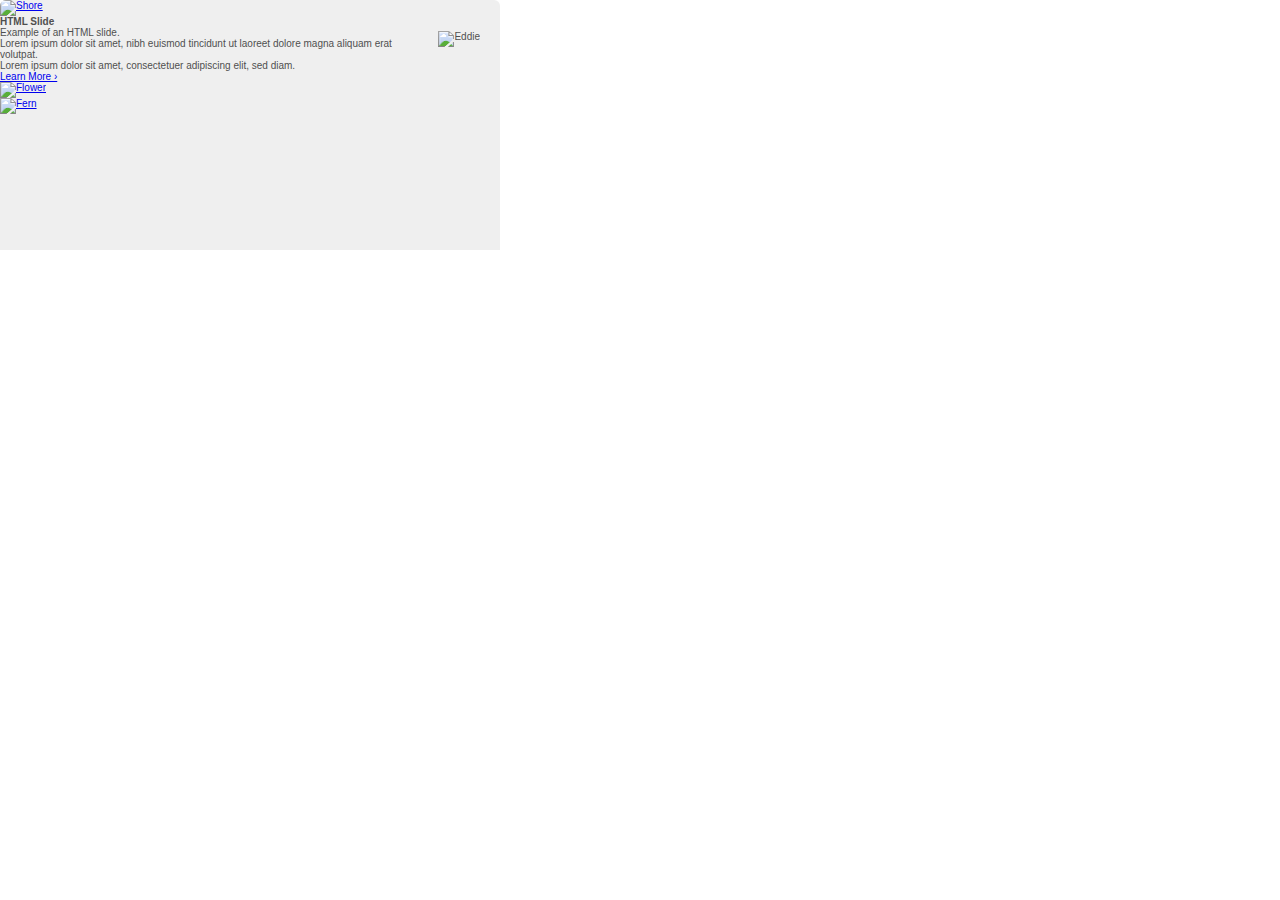
==== slider.html @ a338a1b0 "JQuery Addition" ====
<!DOCTYPE html PUBLIC "-//W3C//DTD XHTML 1.0 Strict//EN" "http://www.w3.org/TR/xhtml1/DTD/xhtml1-strict.dtd">
<html xmlns="http://www.w3.org/1999/xhtml" lang="en" xml:lang="en">

<head profile="http://gmpg.org/xfn/11">
	
	<link rel="stylesheet" href="assets/css//jshowoff.css" type="text/css" media="screen, projection" />

	<script type="text/javascript" src="http://ajax.googleapis.com/ajax/libs/jquery/1.4/jquery.min.js"></script> 
	<script type="text/javascript" src="assets/js/jquery.jshowoff.min.js"></script>

</head>


<body id="home">
<!-- <div id="wrap">
	<div id="demo"> -->

		<div id="features">
			<div>
				<a href="http://google.com"><img src="http://farm5.static.flickr.com/4017/4303103738_a4745a3e6d_o.jpg" alt="Shore" /></a>
			</div>
			<div>
				<img src="http://farm5.static.flickr.com/4062/4302354579_2a16dcb3cd_o.jpg" alt="Eddie" class="eddie" />
				<h2>HTML Slide</h2>
				<p>Example of an HTML slide.</p>
				<p>Lorem ipsum dolor sit amet, nibh euismod tincidunt ut laoreet dolore magna aliquam erat volutpat.</p>
				<p>Lorem ipsum dolor sit amet, consectetuer adipiscing elit, sed diam.</p>
				<p><a href="http://reddit.com">Learn More &#8250;</a></p>
			</div>	
			<div>
				<a href="http://imgur.com"><img src="http://farm5.static.flickr.com/4067/4302354517_d72d321f17_o.jpg" alt="Flower" /></a>
			</div>
			<div>
				<a href="http://gmail.com"><img src="http://farm3.static.flickr.com/2739/4303103822_a3b23ff7f5_o.jpg" alt="Fern" /></a>
			</div>
		</div>
	
		<script type="text/javascript">		
		$(document).ready(function(){ $('#features').jshowoff(); });
		</script>

		</div>
	<!-- </div>
</div> -->

</body>
</html>
---- assets/css/jshowoff.css ----
/*

Title:		jShowOff: a jQuery Content Rotator Plugin
Author:		Erik Kallevig
Version:	0.1.2
Website:	http://ekallevig.com/jshowoff
License: 	Dual licensed under the MIT and GPL licenses.

*/


/*-- reset styles --*/

html,body,div,span,
applet,object,iframe,
h1,h2,h3,h4,h5,h6,p,blockquote,pre,
a,abbr,acronym,address,big,cite,code,
del,dfn,em,font,img,ins,kbd,q,s,samp,
small,strike,strong,sub,sup,tt,var,
dd,dl,dt,li,ol,ul,
fieldset,form,label,legend,
table,caption,tbody,tfoot,thead,tr,th,td {
	margin: 0;
	padding: 0;
	border: 0;
	font-weight: normal;
	font-style: normal;
	font-size: 100%;
	font-family: inherit;
	text-align: left;
	}
table {
	border-collapse: collapse;
	border-spacing: 0;
	}
ol,ul {
	list-style: none;
	}
q:before,q:after,
blockquote:before,blockquote:after {
	content: "";
	}
h1,h2,h3,h4,h5,h6,strong,h1 em,h2 em, h3 em,h4 em,h5 em,h6 em,strong em,h1 a,h2 a,h3 a,h4 a,h5 a,h6 a {
	font-weight: bold;
	}



/*-- demo page styles --*/

body {
	font-family: "Lucida Grande", "Lucida Sans Unicode", "Lucida Sans", Helvetica, Arial, Verdana, sans-serif;
	font-size: 62.5%;
	/*padding: 0 0 30px;*/
	color: #4f4f4f;
	}

/*#wrap {
	width: 1050px;
	margin: 15px auto;
	overflow: hidden;
	}*/

/*#demo, #about {
	width: 500px;
	float: left;
	}*/

/*#demo {
	margin: 30px 0 0;
	}

#about {
	padding: 0 50px 0 0;
	_padding: 0 48px 0 0;
	}*/

/*a {
	color: #2D6CBE;
	}

a:hover {
	color: #144789;
	}

h1, h2, h3, h4, h5, h6 {
	letter-spacing: -.5px;
	}

h1 {
	font-size: 2.6em;
	margin: 1.2em 0 0;
	}

h2 {
	font-size: 2em;
	margin: 1.6em 0 .4em;
	}

p, li {
	font-size: 1.3em;
	line-height: 1.5em;
	margin: .4em 0 1.2em;
	}

ul, ol {
	margin: .6em 0 1.2em;
	}

ul li {
	list-style: disc;
	margin: 0 0 .8em 1.4em;
	}

ol li {
	list-style: decimal;
	margin: 0 0 .4em 1.8em;
	}

code, samp, kbd {
	font-family: monospace, sans-serif;
	text-align: left;
	color: #2D6CBE;
	}
pre code {
	line-height: 1.6em;
	font-size: 13px;
	}
pre {
	background: #efefef;
	padding: 0.5em 5px 0.5em 10px;
	border: 1px solid #aaa;
	margin: 1.7em 0 1.7em 0;
	overflow: auto;
	width: 484px;
	}*/
/* target IE7 and IE6 */
/**:first-child+html pre {
	overflow-y: hidden;
	overflow: visible;
	overflow-x: auto; 
	}
* html pre {
	overflow: visible;
	overflow-x: auto;
	width: 480px;
	}


span.note, span.note a {
	color: #aaa;
	}

span.note a:hover {
	color: #4f4f4f;
	}
*/
/*#options {
	border: 1px solid #aaa;
	width: 100%;
	margin: 0 0 10px 1px;
	}*/

/*#options td, #options th {
	padding: 5px 7px;
	font-size: 1.1em;
	border: 1px solid #aaa;
	}

#options th {
	font-weight: bold;
	background: #efefef;
	}

#action {
	background: #E5EDF7;
	-moz-border-radius: 6px;
	-webkit-border-radius: 6px;
	_height: 1%;
	overflow: auto;
	padding: 40px 0 25px;
	margin: 40px 0 40px;
	}

#action p {
	text-align: center;
	padding: 0 70px;
	}

#action p.note, #action p.note a {
	color: #7592b5;
	}

#action p.note a:hover {
	color: #2D6CBE;
	}

#download {
	padding: 0 0 10px;
	margin: 0 0 1.6em;
	line-height: 40px;
	}

#download a, a.submit {
	font-size: 1.6em;
	font-weight: bold;
	letter-spacing: -1px;
	padding: 10px 17px;
	color: #fff;
	text-decoration: none;
	background: #2D6CBE url(http://imgur.com/uwhV4.png) repeat-x 0 -25px;
	_background-image: none;
	text-shadow: -1px -1px #153f75;
	border: 2px solid #1e5398;
	-moz-border-radius: 30px;
	-webkit-border-radius: 30px;
	-moz-box-shadow:0 1px 2px rgba(0, 0, 0, 0.5);
	-webkit-box-shadow:0 1px 2px rgba(0, 0, 0, 0.5);
	}*/

/*a.submit {
	background-position: 0 -36px;
	font-size: 1.1em;
	letter-spacing: 0;
	padding: 5px 12px;
	}*/
	
/*#download a:hover, a.submit:hover {
	background-color: #1e5398;
	border-color: #153f75;
	color: #fff;
	}

#donate {
	background: #f2f7fc;
	margin: 25px 30px 0;
	padding: 15px 40px;
	-moz-border-radius: 6px;
	-webkit-border-radius: 6px;
	border-radius;
	}
	
#donate p {
	padding: 0;
	margin: 0;
	}

#donate form {
	text-align: center;
	margin: 10px 0 0;
	}*/


/*#emailform {
	background: #efefef;
	-moz-border-radius: 6px;
	-webkit-border-radius: 6px;
	border-radius: 6px;
	_height: 1%;
	overflow: auto;
	margin: 40px 0 0;
	padding: 0 30px 15px;
	}
#emailform label {
	display: block;
	font-weight: bold;
	}
#emailform .email_updates label {
	display: inline;
	}
.email_name, .email_address {
	width: 205px;
	float: left;
	padding: 0 30px 0 0;
	}
.email_address {
	padding-right: 0;
	}
.email_name input, .email_address input {
	border: 1px solid #aaa;
	float: left;
	font-size: 1.3em;
	padding: 5px 5px;
	width: 193px;
	}
.email_message textarea {
	border: 1px solid #aaa;
	font-family: "Lucida Grande", "Lucida Sans Unicode", "Lucida Sans", Helvetica, Arial, Verdana, sans-serif;
	font-size: 1.3em;
	padding: 5px 5px;
	width: 428px;
	}

.email_submit {
	margin: 25px 0;
	}*/
/*
#status.error {
	background: #ce4141;
	_height: 1%;
	overflow: auto;
	padding: 5px 15px 0;
	}
#status.error p, #status.error li {
	color: #fff;
	margin-bottom: .4em;
	}*/





/*-- jShowOff module styles --*/


#features, #slidingFeatures, #labelFeatures, #basicFeatures, #thumbFeatures {
	background: #efefef;
	position: relative;
	overflow: hidden;
	width: 500px;
	height: 250px;
	-webkit-border-top-left-radius: 6px;
	-webkit-border-top-right-radius: 6px;
	-moz-border-radius-topleft: 6px;
	-moz-border-radius-topright: 6px;
	}
.jshowoff {
	width: 500px;
	margin: 10px 0;
	}
.jshowoff div {	
	width: 500px;
	height: 250px;
	}
.jshowoff div, .jshowoff img, .jshowoff {
	-webkit-border-top-left-radius: 6px;
	-webkit-border-top-right-radius: 6px;
	}
#basicFeatures, .jshowoff.basicFeatures, .jshowoff.basicFeatures img, .jshowoff.basicFeatures div {
	-webkit-border-radius: 0;
	-moz-border-radius: 0;
	}
.jshowoff div p, .jshowoff div h2 {
	_background-color: #efefef;
	}
.jshowoff h2, .jshowoff p {
	font-size: 18px;
	padding: 15px 20px 0px;
	margin: 0;
	}
.jshowoff p {
	font-size: 13px;
	line-height: 15px;
	}
.eddie {
	float: right;
	padding: 15px 20px 15px 20px;
	}
.jshowoff p.jshowoff-slidelinks {
	position: absolute;
	bottom: 5px;
	right: 5px;
	margin: 0;
	padding: 0;
	}
.jshowoff-slidelinks a, .jshowoff-controls a {
	display: block;
	background-color: #000;
	color: #fff;
	padding: 5px 7px 5px;
	margin: 5px 0 0 5px;
	float: left;
	text-decoration: none;
	-moz-border-radius: 4px;
	-webkit-border-radius: 4px;
	outline: none;
	font-size: 11px;
	line-height: 14px;
	}
.jshowoff-slidelinks a:hover, .jshowoff-controls a:hover {
	color: #fff;
	}
.jshowoff-slidelinks a.jshowoff-active, .jshowoff-slidelinks a.jshowoff-active:hover {
	background-color: #fff;
	color: #000;
	}
p.jshowoff-controls {
	background: #aaa;
	overflow: auto;
	height: 1%;
	padding: 0 0 5px 5px;
	margin: 0;
	-moz-border-radius-bottomleft: 6px;
	-moz-border-radius-bottomright: 6px;
	-webkit-border-bottom-left-radius: 6px;
	-webkit-border-bottom-right-radius: 6px;
	}
.jshowoff-controls a {
	margin: 5px 5px 0 0;
	font-size: 12px;
	line-height: 15px;
	padding: 4px 8px 5px;
	}

.jshowoff-pausetext {
	color: #fff;
	}


/*-- Re-styled Thumbnail Demo --*/

/*.thumbFeatures p.jshowoff-slidelinks {
	background: #000;
	bottom: 0;
	padding: 5px 0 5px 5px;
	right: 113px;
	height: 32px;
	}
.thumbFeatures .jshowoff-slidelinks a {
	display: block;
	width: 60px;
	height: 30px;
	background-color: none;
	background-repeat: no-repeat;
	margin: 0 5px 0 0;
	padding: 0;
	border: 1px solid #4f4f4f;
	text-indent: -10000em;
	-moz-border-radius: 0;
	-webkit-border-radius: 0;
	}
.thumbFeatures .jshowoff-slidelinks a.jshowoff-active {
	border: 1px solid #fff;
	}
.thumbFeatures .jshowoff-slidelink-0 {
	background-image: url(http://farm5.static.flickr.com/4065/4439060414_c11002d183_o_d.jpg);
	}
.thumbFeatures .jshowoff-slidelink-1 {
	background-image: url(http://farm5.static.flickr.com/4049/4438283469_5ddf465356_o_d.jpg);
	}
.thumbFeatures .jshowoff-slidelink-2 {
	background-image: url(http://farm5.static.flickr.com/4033/4439060472_02efbb3955_o_d.jpg);
	}
.thumbFeatures .jshowoff-slidelink-3 {
	background-image: url(http://farm5.static.flickr.com/4041/4438283519_4f08cb4a57_o_d.jpg);
	}
.thumbFeatures p.jshowoff-controls {
	background: none;
	height: 38px;
	overflow: visible;
	padding: 0;
	position: absolute;
	top: 100px;
	width: 100%;
	z-index: 150;
	}
.thumbFeatures .jshowoff-controls a {
	display: block;
	width: 22px;
	height: 38px;
	background: none;
	background-repeat: no-repeat;
	margin: 0;
	padding: 0;
	text-indent: -10000em;
	position: absolute;
	}

.thumbFeatures .jshowoff-controls a.jshowoff-prev {
	left: 15px;
	background-image: url(http://farm5.static.flickr.com/4035/4438728886_fd55756fc5_o_d.gif);
	}
.thumbFeatures .jshowoff-controls a.jshowoff-next {
	right: 15px;
	background-image: url(http://farm3.static.flickr.com/2743/4438728872_07e935da40_o_d.gif);
	}
.thumbFeatures .jshowoff-controls a.jshowoff-play {
	display: none;
	}
.jshowoff.thumbFeatures {
	height: 250px;
	}
.jshowoff.thumbFeatures div, .jshowoff.thumbFeatures img, .jshowoff.thumbFeatures {
	-webkit-border-radius: 6px;
	}*/
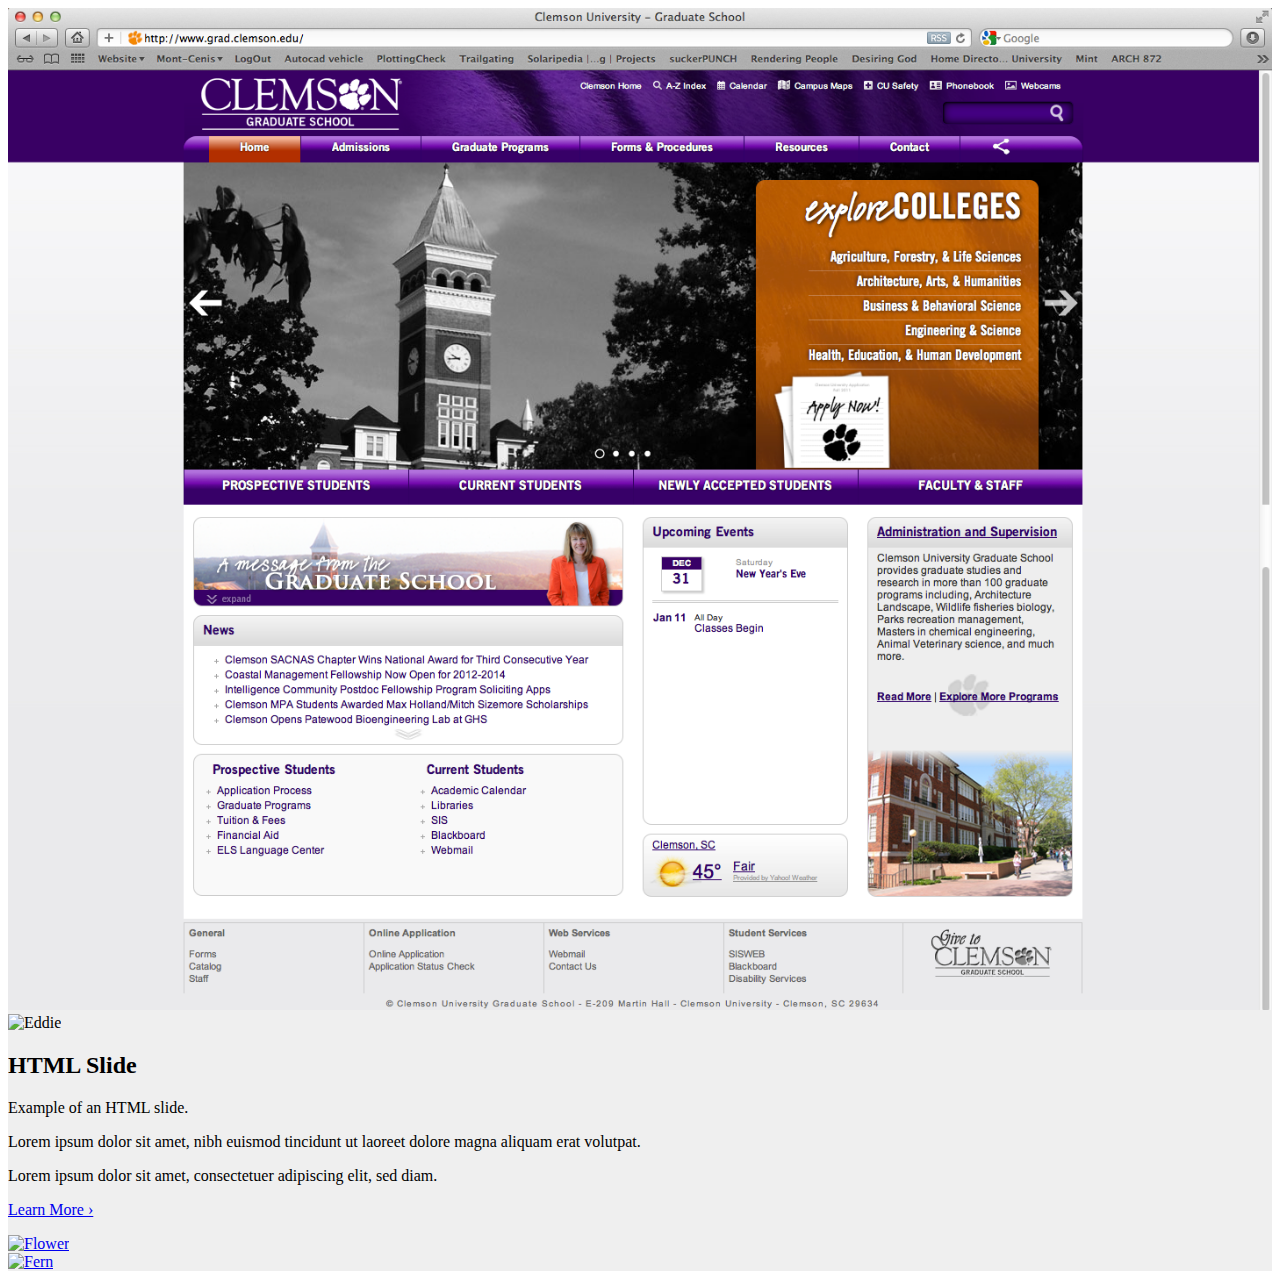
==== commit 7f08e4fb: "Update ShowOffCSS/JS & Create ITEM.php" ====
--- a/slider.html
+++ b/slider.html
@@ -3,7 +3,7 @@
 
 <head profile="http://gmpg.org/xfn/11">
 	
-	<link rel="stylesheet" href="assets/css//jshowoff.css" type="text/css" media="screen, projection" />
+	<link rel="stylesheet" href="assets/css/jshowoff.css" type="text/css" media="screen, projection" />
 
 	<script type="text/javascript" src="http://ajax.googleapis.com/ajax/libs/jquery/1.4/jquery.min.js"></script> 
 	<script type="text/javascript" src="assets/js/jquery.jshowoff.min.js"></script>
@@ -11,13 +11,12 @@
 </head>
 
 
-<body id="home">
-<!-- <div id="wrap">
-	<div id="demo"> -->
-
-		<div id="features">
+<body>
+	<div id="features">
 			<div>
-				<a href="http://google.com"><img src="http://farm5.static.flickr.com/4017/4303103738_a4745a3e6d_o.jpg" alt="Shore" /></a>
+				<a href="http://google.com">
+				<img src="assets/images/samples/clemson/home.png" alt="Shore" />
+				</a>
 			</div>
 			<div>
 				<img src="http://farm5.static.flickr.com/4062/4302354579_2a16dcb3cd_o.jpg" alt="Eddie" class="eddie" />
@@ -40,8 +39,6 @@
 		</script>
 
 		</div>
-	<!-- </div>
-</div> -->
 
 </body>
 </html>--- a/assets/css/jshowoff.css
+++ b/assets/css/jshowoff.css
@@ -1,361 +1,19 @@
-/*
-
-Title:		jShowOff: a jQuery Content Rotator Plugin
-Author:		Erik Kallevig
-Version:	0.1.2
-Website:	http://ekallevig.com/jshowoff
-License: 	Dual licensed under the MIT and GPL licenses.
-
-*/
-
-
-/*-- reset styles --*/
-
-html,body,div,span,
-applet,object,iframe,
-h1,h2,h3,h4,h5,h6,p,blockquote,pre,
-a,abbr,acronym,address,big,cite,code,
-del,dfn,em,font,img,ins,kbd,q,s,samp,
-small,strike,strong,sub,sup,tt,var,
-dd,dl,dt,li,ol,ul,
-fieldset,form,label,legend,
-table,caption,tbody,tfoot,thead,tr,th,td {
-	margin: 0;
-	padding: 0;
-	border: 0;
-	font-weight: normal;
-	font-style: normal;
-	font-size: 100%;
-	font-family: inherit;
-	text-align: left;
-	}
-table {
-	border-collapse: collapse;
-	border-spacing: 0;
-	}
-ol,ul {
-	list-style: none;
-	}
-q:before,q:after,
-blockquote:before,blockquote:after {
-	content: "";
-	}
-h1,h2,h3,h4,h5,h6,strong,h1 em,h2 em, h3 em,h4 em,h5 em,h6 em,strong em,h1 a,h2 a,h3 a,h4 a,h5 a,h6 a {
-	font-weight: bold;
+#features {
+	background: #efefef;
+	z-index: -1;
+	position: relative;
+	overflow: hidden;
+	/**/
+	width: 100%;
+	height: auto;
 	}
 
 
-
-/*-- demo page styles --*/
-
-body {
-	font-family: "Lucida Grande", "Lucida Sans Unicode", "Lucida Sans", Helvetica, Arial, Verdana, sans-serif;
-	font-size: 62.5%;
-	/*padding: 0 0 30px;*/
-	color: #4f4f4f;
-	}
-
-/*#wrap {
-	width: 1050px;
-	margin: 15px auto;
-	overflow: hidden;
-	}*/
-
-/*#demo, #about {
-	width: 500px;
-	float: left;
-	}*/
-
-/*#demo {
-	margin: 30px 0 0;
-	}
-
-#about {
-	padding: 0 50px 0 0;
-	_padding: 0 48px 0 0;
-	}*/
-
-/*a {
-	color: #2D6CBE;
-	}
-
-a:hover {
-	color: #144789;
-	}
-
-h1, h2, h3, h4, h5, h6 {
-	letter-spacing: -.5px;
-	}
-
-h1 {
-	font-size: 2.6em;
-	margin: 1.2em 0 0;
-	}
-
-h2 {
-	font-size: 2em;
-	margin: 1.6em 0 .4em;
-	}
-
-p, li {
-	font-size: 1.3em;
-	line-height: 1.5em;
-	margin: .4em 0 1.2em;
-	}
-
-ul, ol {
-	margin: .6em 0 1.2em;
-	}
-
-ul li {
-	list-style: disc;
-	margin: 0 0 .8em 1.4em;
-	}
-
-ol li {
-	list-style: decimal;
-	margin: 0 0 .4em 1.8em;
-	}
-
-code, samp, kbd {
-	font-family: monospace, sans-serif;
-	text-align: left;
-	color: #2D6CBE;
-	}
-pre code {
-	line-height: 1.6em;
-	font-size: 13px;
-	}
-pre {
-	background: #efefef;
-	padding: 0.5em 5px 0.5em 10px;
-	border: 1px solid #aaa;
-	margin: 1.7em 0 1.7em 0;
-	overflow: auto;
-	width: 484px;
-	}*/
-/* target IE7 and IE6 */
-/**:first-child+html pre {
-	overflow-y: hidden;
-	overflow: visible;
-	overflow-x: auto; 
-	}
-* html pre {
-	overflow: visible;
-	overflow-x: auto;
-	width: 480px;
-	}
-
-
-span.note, span.note a {
-	color: #aaa;
-	}
-
-span.note a:hover {
-	color: #4f4f4f;
-	}
-*/
-/*#options {
-	border: 1px solid #aaa;
+#features img{
 	width: 100%;
-	margin: 0 0 10px 1px;
-	}*/
-
-/*#options td, #options th {
-	padding: 5px 7px;
-	font-size: 1.1em;
-	border: 1px solid #aaa;
-	}
-
-#options th {
-	font-weight: bold;
-	background: #efefef;
-	}
-
-#action {
-	background: #E5EDF7;
-	-moz-border-radius: 6px;
-	-webkit-border-radius: 6px;
-	_height: 1%;
-	overflow: auto;
-	padding: 40px 0 25px;
-	margin: 40px 0 40px;
-	}
-
-#action p {
-	text-align: center;
-	padding: 0 70px;
-	}
-
-#action p.note, #action p.note a {
-	color: #7592b5;
-	}
-
-#action p.note a:hover {
-	color: #2D6CBE;
-	}
-
-#download {
-	padding: 0 0 10px;
-	margin: 0 0 1.6em;
-	line-height: 40px;
-	}
-
-#download a, a.submit {
-	font-size: 1.6em;
-	font-weight: bold;
-	letter-spacing: -1px;
-	padding: 10px 17px;
-	color: #fff;
-	text-decoration: none;
-	background: #2D6CBE url(http://imgur.com/uwhV4.png) repeat-x 0 -25px;
-	_background-image: none;
-	text-shadow: -1px -1px #153f75;
-	border: 2px solid #1e5398;
-	-moz-border-radius: 30px;
-	-webkit-border-radius: 30px;
-	-moz-box-shadow:0 1px 2px rgba(0, 0, 0, 0.5);
-	-webkit-box-shadow:0 1px 2px rgba(0, 0, 0, 0.5);
-	}*/
-
-/*a.submit {
-	background-position: 0 -36px;
-	font-size: 1.1em;
-	letter-spacing: 0;
-	padding: 5px 12px;
-	}*/
+}
 	
-/*#download a:hover, a.submit:hover {
-	background-color: #1e5398;
-	border-color: #153f75;
-	color: #fff;
-	}
-
-#donate {
-	background: #f2f7fc;
-	margin: 25px 30px 0;
-	padding: 15px 40px;
-	-moz-border-radius: 6px;
-	-webkit-border-radius: 6px;
-	border-radius;
-	}
-	
-#donate p {
-	padding: 0;
-	margin: 0;
-	}
-
-#donate form {
-	text-align: center;
-	margin: 10px 0 0;
-	}*/
-
-
-/*#emailform {
-	background: #efefef;
-	-moz-border-radius: 6px;
-	-webkit-border-radius: 6px;
-	border-radius: 6px;
-	_height: 1%;
-	overflow: auto;
-	margin: 40px 0 0;
-	padding: 0 30px 15px;
-	}
-#emailform label {
-	display: block;
-	font-weight: bold;
-	}
-#emailform .email_updates label {
-	display: inline;
-	}
-.email_name, .email_address {
-	width: 205px;
-	float: left;
-	padding: 0 30px 0 0;
-	}
-.email_address {
-	padding-right: 0;
-	}
-.email_name input, .email_address input {
-	border: 1px solid #aaa;
-	float: left;
-	font-size: 1.3em;
-	padding: 5px 5px;
-	width: 193px;
-	}
-.email_message textarea {
-	border: 1px solid #aaa;
-	font-family: "Lucida Grande", "Lucida Sans Unicode", "Lucida Sans", Helvetica, Arial, Verdana, sans-serif;
-	font-size: 1.3em;
-	padding: 5px 5px;
-	width: 428px;
-	}
-
-.email_submit {
-	margin: 25px 0;
-	}*/
-/*
-#status.error {
-	background: #ce4141;
-	_height: 1%;
-	overflow: auto;
-	padding: 5px 15px 0;
-	}
-#status.error p, #status.error li {
-	color: #fff;
-	margin-bottom: .4em;
-	}*/
-
-
-
-
-
-/*-- jShowOff module styles --*/
-
-
-#features, #slidingFeatures, #labelFeatures, #basicFeatures, #thumbFeatures {
-	background: #efefef;
-	position: relative;
-	overflow: hidden;
-	width: 500px;
-	height: 250px;
-	-webkit-border-top-left-radius: 6px;
-	-webkit-border-top-right-radius: 6px;
-	-moz-border-radius-topleft: 6px;
-	-moz-border-radius-topright: 6px;
-	}
-.jshowoff {
-	width: 500px;
-	margin: 10px 0;
-	}
-.jshowoff div {	
-	width: 500px;
-	height: 250px;
-	}
-.jshowoff div, .jshowoff img, .jshowoff {
-	-webkit-border-top-left-radius: 6px;
-	-webkit-border-top-right-radius: 6px;
-	}
-#basicFeatures, .jshowoff.basicFeatures, .jshowoff.basicFeatures img, .jshowoff.basicFeatures div {
-	-webkit-border-radius: 0;
-	-moz-border-radius: 0;
-	}
-.jshowoff div p, .jshowoff div h2 {
-	_background-color: #efefef;
-	}
-.jshowoff h2, .jshowoff p {
-	font-size: 18px;
-	padding: 15px 20px 0px;
-	margin: 0;
-	}
-.jshowoff p {
-	font-size: 13px;
-	line-height: 15px;
-	}
-.eddie {
-	float: right;
-	padding: 15px 20px 15px 20px;
-	}
+/*Keeps Slide Number Buttons on Right*/
 .jshowoff p.jshowoff-slidelinks {
 	position: absolute;
 	bottom: 5px;
@@ -363,10 +21,18 @@
 	margin: 0;
 	padding: 0;
 	}
+
+/*Styles Change Buttons*/
 .jshowoff-slidelinks a, .jshowoff-controls a {
 	display: block;
-	background-color: #000;
-	color: #fff;
+	color: #333;
+	background:#f9f9f9;
+	-webkit-border-radius:6px;
+	-moz-border-radius:6px;
+	border-radius:6px;
+	-webkit-box-shadow:0 1px 3px rgba(0,0,0,0.2);
+	-moz-box-shadow:0 1px 3px rgba(0,0,0,0.2);
+	box-shadow:0 1px 3px rgba(0,0,0,0.2);
 	padding: 5px 7px 5px;
 	margin: 5px 0 0 5px;
 	float: left;
@@ -377,24 +43,31 @@
 	font-size: 11px;
 	line-height: 14px;
 	}
+	
 .jshowoff-slidelinks a:hover, .jshowoff-controls a:hover {
-	color: #fff;
+	color: #111;
 	}
+	
 .jshowoff-slidelinks a.jshowoff-active, .jshowoff-slidelinks a.jshowoff-active:hover {
 	background-color: #fff;
-	color: #000;
+	color: #aaa;
 	}
+	
+/*Creates Background Bar*/	
 p.jshowoff-controls {
-	background: #aaa;
 	overflow: auto;
 	height: 1%;
 	padding: 0 0 5px 5px;
 	margin: 0;
-	-moz-border-radius-bottomleft: 6px;
-	-moz-border-radius-bottomright: 6px;
-	-webkit-border-bottom-left-radius: 6px;
-	-webkit-border-bottom-right-radius: 6px;
+	background:#fff;
+	-webkit-border-radius:6px;
+	-moz-border-radius:6px;
+	border-radius:6px;
+	-webkit-box-shadow:0 1px 3px rgba(0,0,0,0.2);
+	-moz-box-shadow:0 1px 3px rgba(0,0,0,0.2);
+	box-shadow:0 1px 3px rgba(0,0,0,0.2);
 	}
+	
 .jshowoff-controls a {
 	margin: 5px 5px 0 0;
 	font-size: 12px;
@@ -405,81 +78,3 @@
 .jshowoff-pausetext {
 	color: #fff;
 	}
-
-
-/*-- Re-styled Thumbnail Demo --*/
-
-/*.thumbFeatures p.jshowoff-slidelinks {
-	background: #000;
-	bottom: 0;
-	padding: 5px 0 5px 5px;
-	right: 113px;
-	height: 32px;
-	}
-.thumbFeatures .jshowoff-slidelinks a {
-	display: block;
-	width: 60px;
-	height: 30px;
-	background-color: none;
-	background-repeat: no-repeat;
-	margin: 0 5px 0 0;
-	padding: 0;
-	border: 1px solid #4f4f4f;
-	text-indent: -10000em;
-	-moz-border-radius: 0;
-	-webkit-border-radius: 0;
-	}
-.thumbFeatures .jshowoff-slidelinks a.jshowoff-active {
-	border: 1px solid #fff;
-	}
-.thumbFeatures .jshowoff-slidelink-0 {
-	background-image: url(http://farm5.static.flickr.com/4065/4439060414_c11002d183_o_d.jpg);
-	}
-.thumbFeatures .jshowoff-slidelink-1 {
-	background-image: url(http://farm5.static.flickr.com/4049/4438283469_5ddf465356_o_d.jpg);
-	}
-.thumbFeatures .jshowoff-slidelink-2 {
-	background-image: url(http://farm5.static.flickr.com/4033/4439060472_02efbb3955_o_d.jpg);
-	}
-.thumbFeatures .jshowoff-slidelink-3 {
-	background-image: url(http://farm5.static.flickr.com/4041/4438283519_4f08cb4a57_o_d.jpg);
-	}
-.thumbFeatures p.jshowoff-controls {
-	background: none;
-	height: 38px;
-	overflow: visible;
-	padding: 0;
-	position: absolute;
-	top: 100px;
-	width: 100%;
-	z-index: 150;
-	}
-.thumbFeatures .jshowoff-controls a {
-	display: block;
-	width: 22px;
-	height: 38px;
-	background: none;
-	background-repeat: no-repeat;
-	margin: 0;
-	padding: 0;
-	text-indent: -10000em;
-	position: absolute;
-	}
-
-.thumbFeatures .jshowoff-controls a.jshowoff-prev {
-	left: 15px;
-	background-image: url(http://farm5.static.flickr.com/4035/4438728886_fd55756fc5_o_d.gif);
-	}
-.thumbFeatures .jshowoff-controls a.jshowoff-next {
-	right: 15px;
-	background-image: url(http://farm3.static.flickr.com/2743/4438728872_07e935da40_o_d.gif);
-	}
-.thumbFeatures .jshowoff-controls a.jshowoff-play {
-	display: none;
-	}
-.jshowoff.thumbFeatures {
-	height: 250px;
-	}
-.jshowoff.thumbFeatures div, .jshowoff.thumbFeatures img, .jshowoff.thumbFeatures {
-	-webkit-border-radius: 6px;
-	}*/